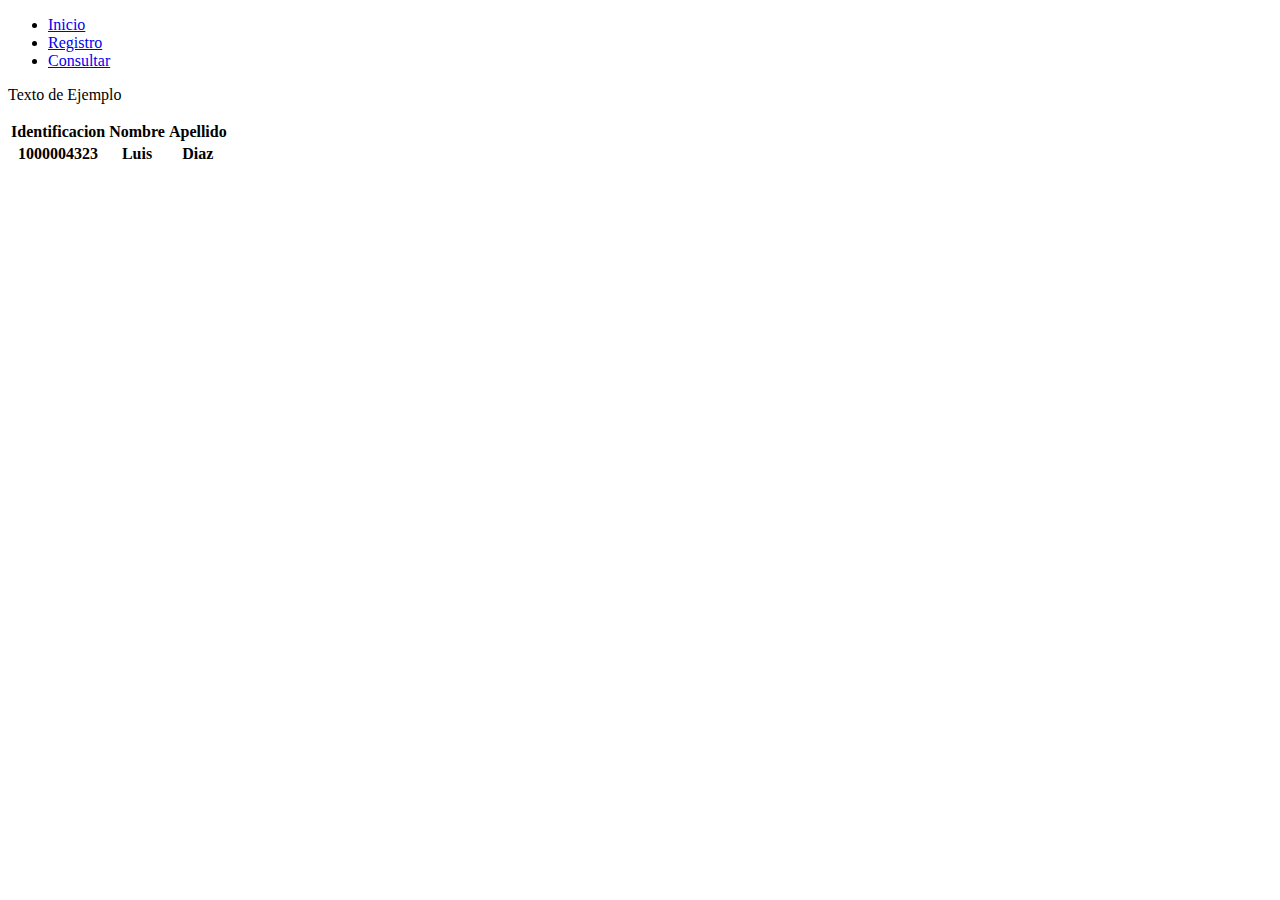
==== consulta.html @ fecc1d46 "confirmo" ====
<!DOCTYPE html>
<html>
<body>
<ul>
		<li><a href="index.html">Inicio</a></li>
		<li><a href="formulario.html">Registro</a></li>
		<li><a href="consulta.html">Consultar</a></li>
</ul>
	
<p>Texto de Ejemplo</p>

<table>

	<tr>
		<th>Identificacion</th>
		<th>Nombre</th>
		<th>Apellido</th>
	</tr>

	<tr>
		<th>1000004323</th>
		<th>Luis</th>
		<th>Diaz</th>
	</tr>
</table>

</body>
</html>
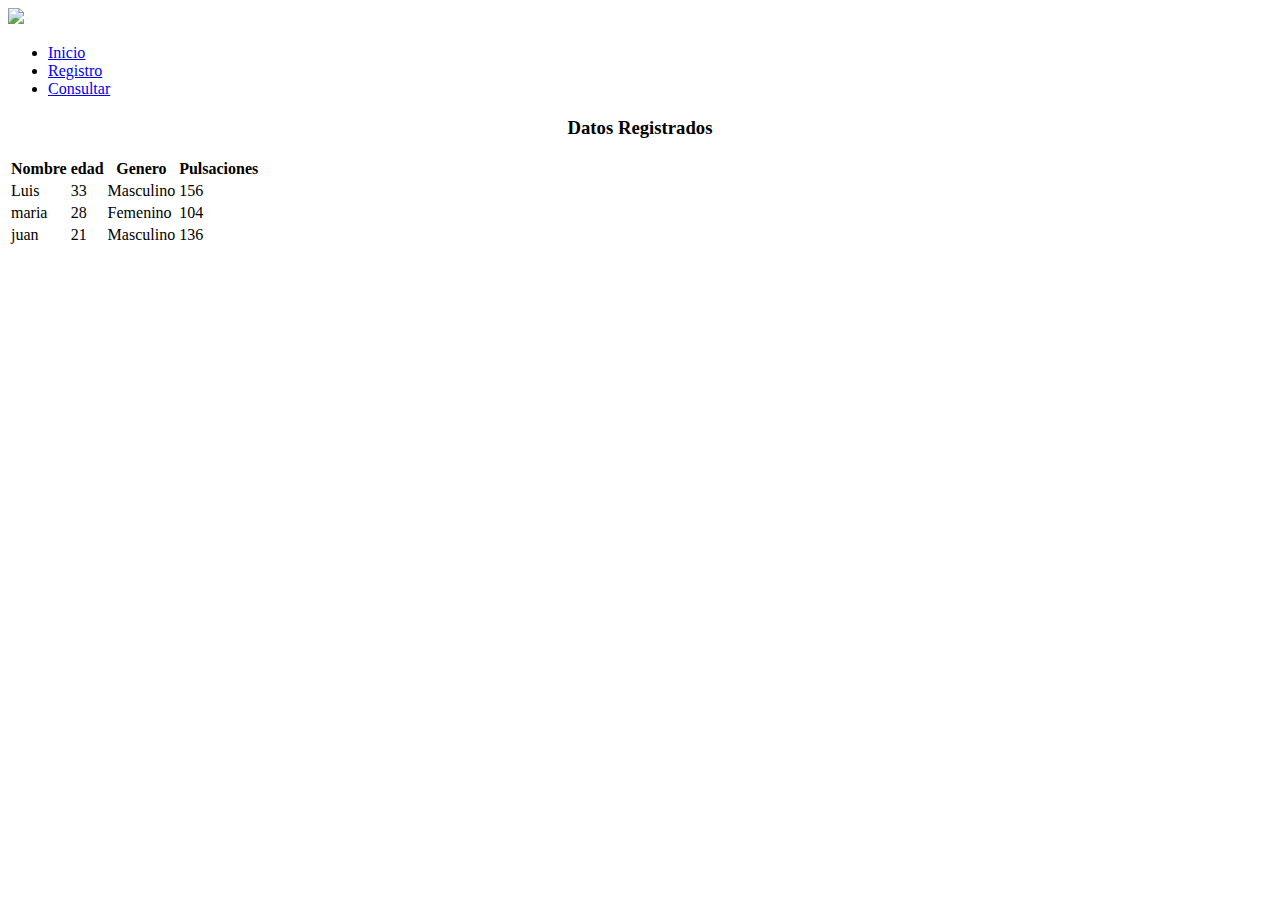
==== commit 3fc9638b: "Funcionalidad del botón Registrar" ====
--- a/consulta.html
+++ b/consulta.html
@@ -1,28 +1,59 @@
 <!DOCTYPE html>
 <html>
+<head>
+	<title>Consultar</title>
+
+	<link href="styleInicio.css" rel="stylesheet">
+	<link href="styleConsulta.css" rel="stylesheet">
+
+</head>
 <body>
-<ul>
-		<li><a href="index.html">Inicio</a></li>
-		<li><a href="formulario.html">Registro</a></li>
-		<li><a href="consulta.html">Consultar</a></li>
-</ul>
-	
-<p>Texto de Ejemplo</p>
-
-<table>
-
-	<tr>
-		<th>Identificacion</th>
-		<th>Nombre</th>
-		<th>Apellido</th>
-	</tr>
-
-	<tr>
-		<th>1000004323</th>
-		<th>Luis</th>
-		<th>Diaz</th>
-	</tr>
-</table>
-
+	<header class="header">
+		<div class="container logo-nav-container">
+			<img src="C:\Users\yeshe\Pictures\Exposicion html\logo2.png">
+			<nav class="navegacion">
+				<ul>
+					<li><a href="index.html">Inicio</a></li>
+					<li><a href="formulario.html">Registro</a></li>
+					<li><a href="consulta.html">Consultar</a></li>
+				</ul>
+			</nav>
+		</div>
+	</header>
+	<main class="table">
+		<center><h3>Datos Registrados</h3></center>
+		<table>
+			<tr>
+				<th>Nombre</th>
+				<th>edad</th>
+				<th>Genero</th>
+				<th>Pulsaciones</th>
+			</tr>
+			<tr>
+				<td>Luis</td>
+				<td>33</td>
+				<td>Masculino</td>
+				<td>156</td>
+			  </tr>
+			  
+			  <tr>
+				<td>maria</td>
+				<td>28</td>
+				<td>Femenino</td>
+				<td>104</td>
+			  </tr>
+			  <tr>
+				<td>juan</td>
+				<td>21</td>
+				<td>Masculino</td>
+				<td>136</td>
+			  </tr>
+		</table>
+	</main>
+	<footer class="footer">
+		<div class="container">
+			<p></p>
+		</div>
+	</footer>
 </body>
 </html>
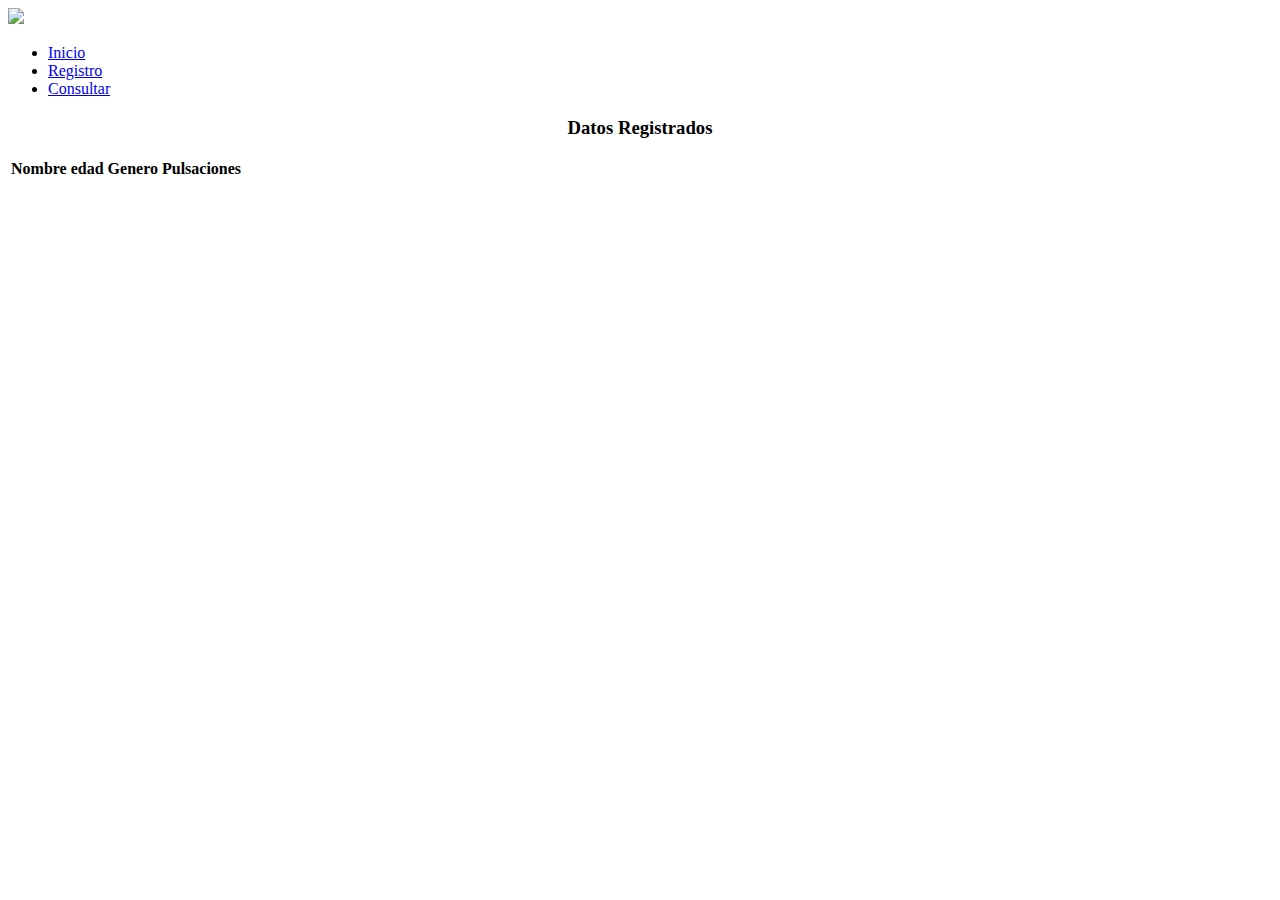
==== commit f4668305: "Registro en localStorage" ====
--- a/consulta.html
+++ b/consulta.html
@@ -5,9 +5,10 @@
 
 	<link href="styleInicio.css" rel="stylesheet">
 	<link href="styleConsulta.css" rel="stylesheet">
+	<script src="consulta.js"></script>
 
 </head>
-<body>
+<body onload="actualizarTabla()">
 	<header class="header">
 		<div class="container logo-nav-container">
 			<img src="C:\Users\yeshe\Pictures\Exposicion html\logo2.png">
@@ -23,31 +24,18 @@
 	<main class="table">
 		<center><h3>Datos Registrados</h3></center>
 		<table>
-			<tr>
-				<th>Nombre</th>
-				<th>edad</th>
-				<th>Genero</th>
-				<th>Pulsaciones</th>
-			</tr>
-			<tr>
-				<td>Luis</td>
-				<td>33</td>
-				<td>Masculino</td>
-				<td>156</td>
-			  </tr>
-			  
-			  <tr>
-				<td>maria</td>
-				<td>28</td>
-				<td>Femenino</td>
-				<td>104</td>
-			  </tr>
-			  <tr>
-				<td>juan</td>
-				<td>21</td>
-				<td>Masculino</td>
-				<td>136</td>
-			  </tr>
+			<thead>
+				<tr>
+					<th>Nombre</th>
+					<th>edad</th>
+					<th>Genero</th>
+					<th>Pulsaciones</th>
+				</tr>
+			</thead>
+			<tbody id="listaPersonas">
+
+			</tbody>
+			
 		</table>
 	</main>
 	<footer class="footer">
